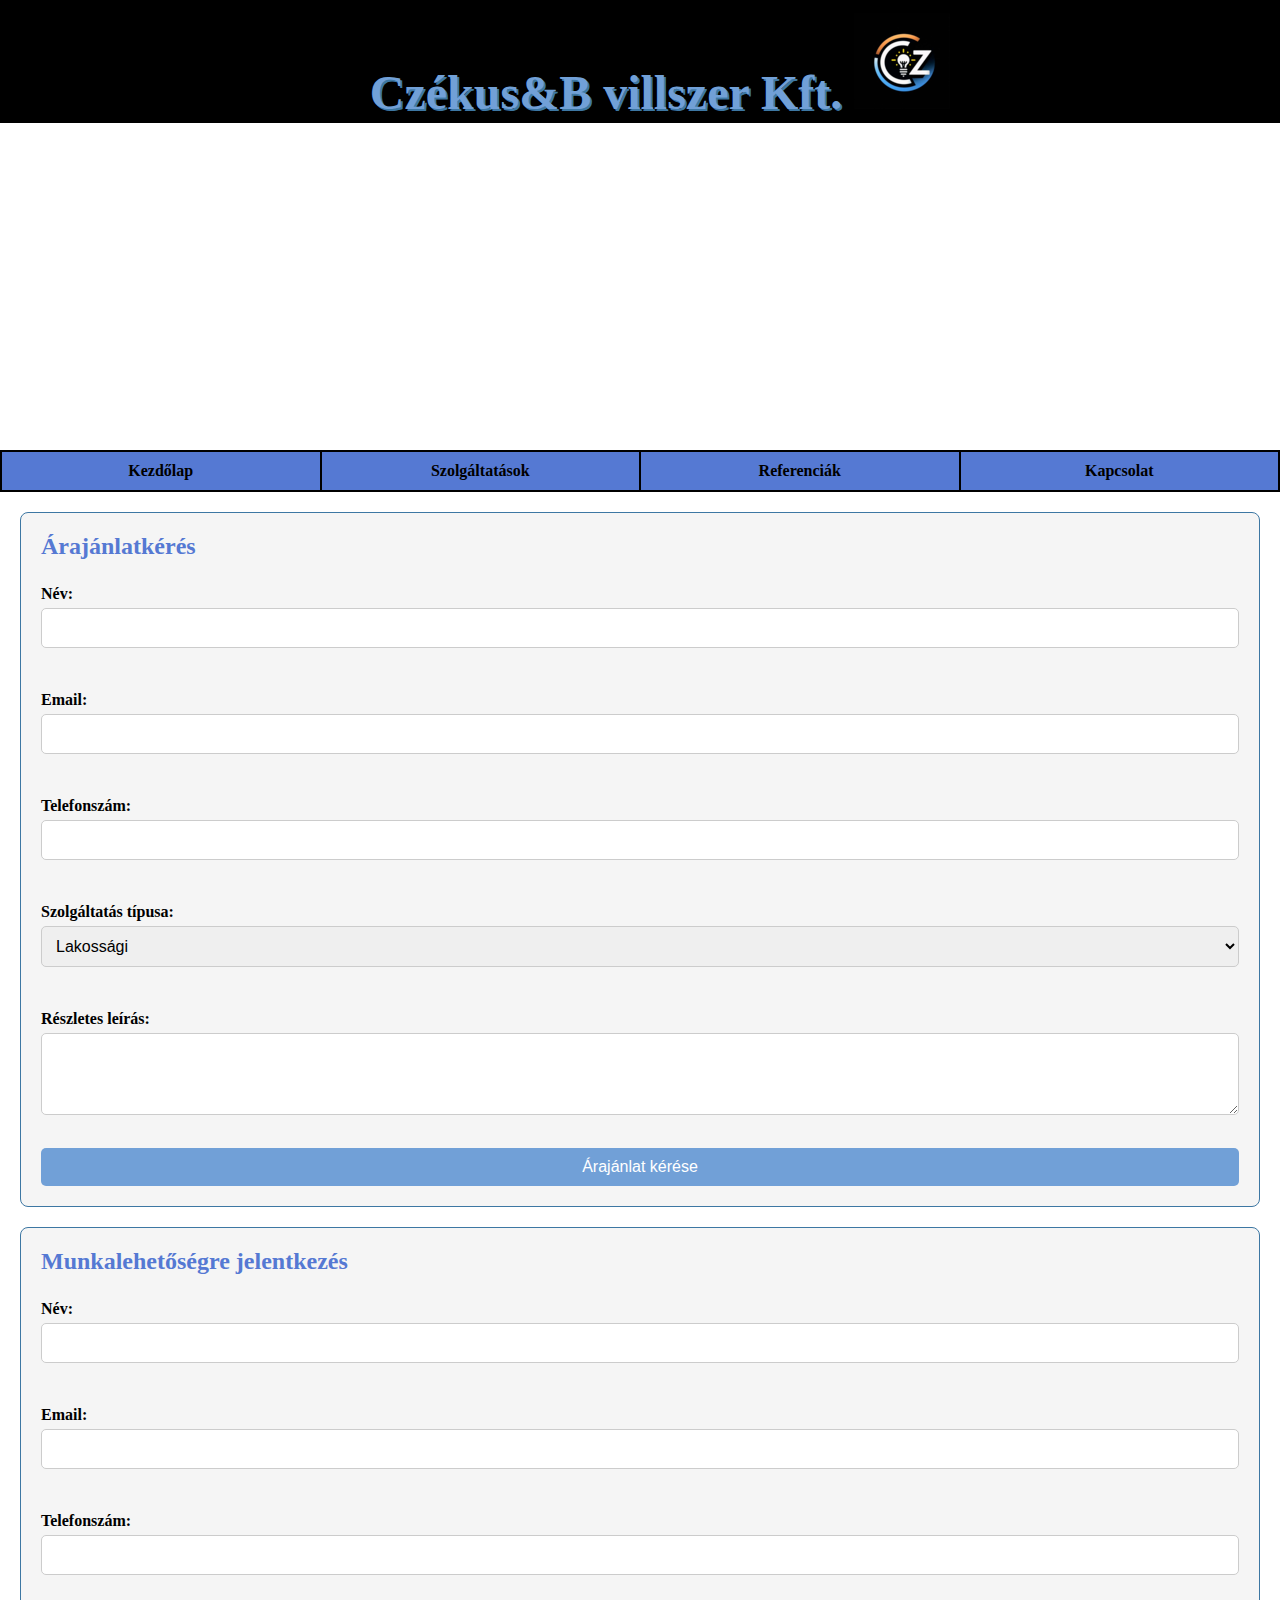
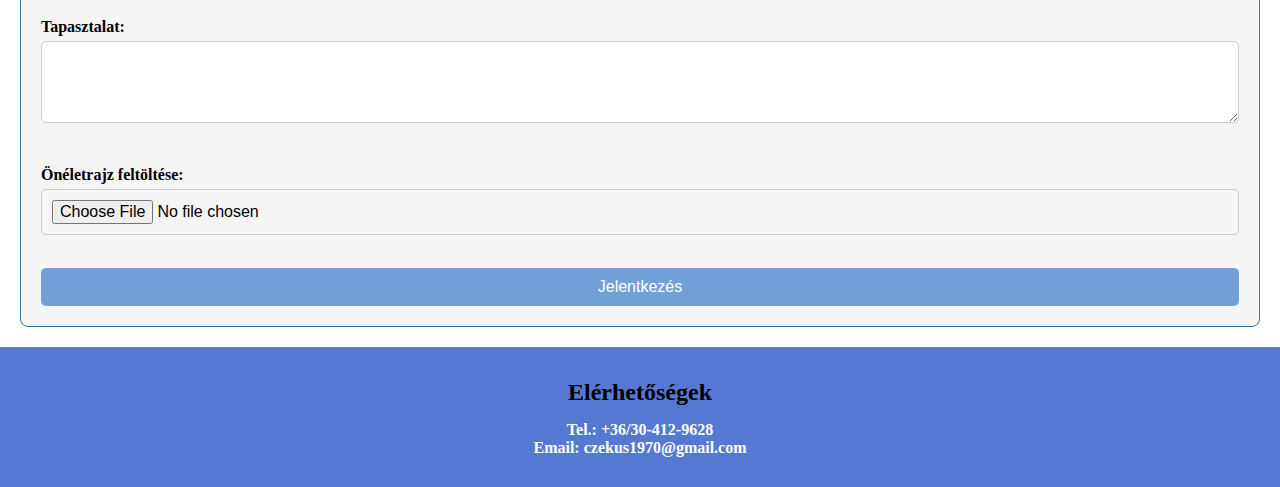
==== kapcsolat.html @ c3355d73 "a negyede kesz" ====
<!DOCTYPE html>
<html lang="hu">

<head>
    <meta charset="UTF-8">
    <meta name="viewport" content="width=device-width, initial-scale=1.0">
    <title>Kocsi Dorottya, Czékus Bence</title>
    <link rel="icon" type="image/x-icon" href="/kepek/favicon.ico">
    <link rel="stylesheet" href="stilus.css">
</head>

<body>
    <main>
        <header>
            <div class="cimKezdolap">
                <h1>Czékus&B villszer Kft. <img src="kepek/favicon-96x96.png" class="fav"></h1>
            </div>

        </header>
        <nav>
            <ul>
                <li class="oldalak">
                <a href="index.html" class="oldalak">Kezdőlap</a>
                </li>
                <li><a href="szolgaltatasok.html">Szolgáltatások</a></li>
                <li><a href="referenciak.html">Referenciák</a></li>
                <li><a href="kapcsolat.html">Kapcsolat</a></li>
            </ul>
        </nav>
        <article>
            <div class="articleDiv"></div>
            
            <section>
                <h2>Árajánlatkérés</h2>
                <form action="submit_quote_request.php" method="POST">
                    <label for="name">Név:</label>
                    <input type="text" id="name" name="name" required><br>
    
                    <label for="email">Email:</label>
                    <input type="email" id="email" name="email" required><br>
    
                    <label for="phone">Telefonszám:</label>
                    <input type="tel" id="phone" name="phone" required><br>
    
                    <label for="service">Szolgáltatás típusa:</label>
                    <select id="service" name="service">
                        <option value="lakossagi">Lakossági</option>
                        <option value="ipari">Ipari</option>
                        <option value="egyeb">Egyéb</option>
                    </select><br>
    
                    <label for="description">Részletes leírás:</label>
                    <textarea id="description" name="description" rows="4" required></textarea><br>
    
                    <button type="submit">Árajánlat kérése</button>
                </form>
            </section>
    
            <section>
                <h2>Munkalehetőségre jelentkezés</h2>
                <form action="submit_job_application.php" method="POST">
                    <label for="applicant-name">Név:</label>
                    <input type="text" id="applicant-name" name="applicant-name" required><br>
    
                    <label for="applicant-email">Email:</label>
                    <input type="email" id="applicant-email" name="applicant-email" required><br>
    
                    <label for="phone-number">Telefonszám:</label>
                    <input type="tel" id="phone-number" name="phone-number" required><br>
    
                    <label for="experience">Tapasztalat:</label>
                    <textarea id="experience" name="experience" rows="4" required></textarea><br>
    
                    <label for="cv">Önéletrajz feltöltése:</label>
                    <input type="file" id="cv" name="cv" accept=".pdf,.doc,.docx" required><br>
    
                    <button type="submit">Jelentkezés</button>
                </form>
            </section>
            <div class="kezdolapKep">
            </div>
            </div>
        </article>
        <footer>
            <div class="elerhetoseg">
                <h3>Elérhetőségek</h3>
                <h4>Tel.: +36/30-412-9628</h4>
                <h4>Email: czekus1970@gmail.com</h4>
            </div>
        </footer>
    </main>
</body>
</html>
---- stilus.css ----
*{
    margin: 0;
    padding: 0px;
    box-sizing: border-box;
}

body {
    background-size: cover;
}

header {
    height: 50vh;
    background-size: cover;
    margin: 0px;
    padding: 0%;
}


.cimKezdolap {
    text-align: center;
    color: #71a0d7;
    text-shadow: 2px 2px #3d77a3;
    background-color: black;
    padding: 3px;
    font-size: 150%;
    margin: 0px;
}

.cimKezdolap h1 {
    padding-left: 40px;
    padding-bottom: 0px;
    margin-bottom: 0px;
    padding-top: 10px;
}

nav ul {
    list-style-type: none;
    padding: 0;
    margin: 0;
    display: grid;
    grid-template-columns: 1fr 1fr 1fr 1fr;
    border-left: 2px solid black;
    border-bottom: 2px solid black;
    border-top: 2px solid black;
    gap: 0px;
}

nav ul li {
    padding: 10px;
    background-color: #5579d3;
    text-align: center;
    border-right: 2px solid black;
    transition: background-color 0.3s;
}

nav ul a {
    text-decoration: none;
    color: black;
    transition: color 0.3s;
    padding: 5px;
    font-weight: bold;
}

nav ul a:hover {
    color: orange;
}

section {
    margin: 20px;
    padding: 20px;
    border: 1px solid #3d77a3;
    border-radius: 8px;
    background-color: #f5f5f5;
}

section h2 {
    color: #5579d3;
    margin-bottom: 15px;
}

form {
    display: flex;
    flex-direction: column;
}

label {
    margin: 10px 0 5px 0;
    font-weight: bold;
}

input[type="text"],
input[type="email"],
input[type="tel"],
input[type="file"],
select,
textarea {
    padding: 10px;
    border-radius: 5px;
    border: 1px solid #ccc;
    margin-bottom: 15px;
    font-size: 1em;
}

button {
    padding: 10px 15px;
    background-color: #71a0d7;
    color: white;
    border: none;
    border-radius: 5px;
    cursor: pointer;
    font-size: 1em;
    transition: background-color 0.3s;
}

button:hover {
    background-color: #3d77a3;
}

footer {
    background-color: #5579d3;
    color: white;
    padding: 20px 0;
    text-align: center;
    border-top: 2px solid #5579d3;
}

footer .elerhetoseg {
    margin: 0 auto;
    padding: 10px;
    max-width: 400px;
}

footer h3 {
    margin-bottom: 15px;
    font-size: 1.5em;
    color: black;
}

footer .kontakt {
    margin: 10px 0;
    font-size: 1.2em;
    color: white;
}

footer .kontakt strong {
    color: orange; 
}

footer .kontakt a {
    color: white;
    text-decoration: none;
    transition: color 0.3s;
}

footer .kontakt a:hover {
    color: orange; 
}
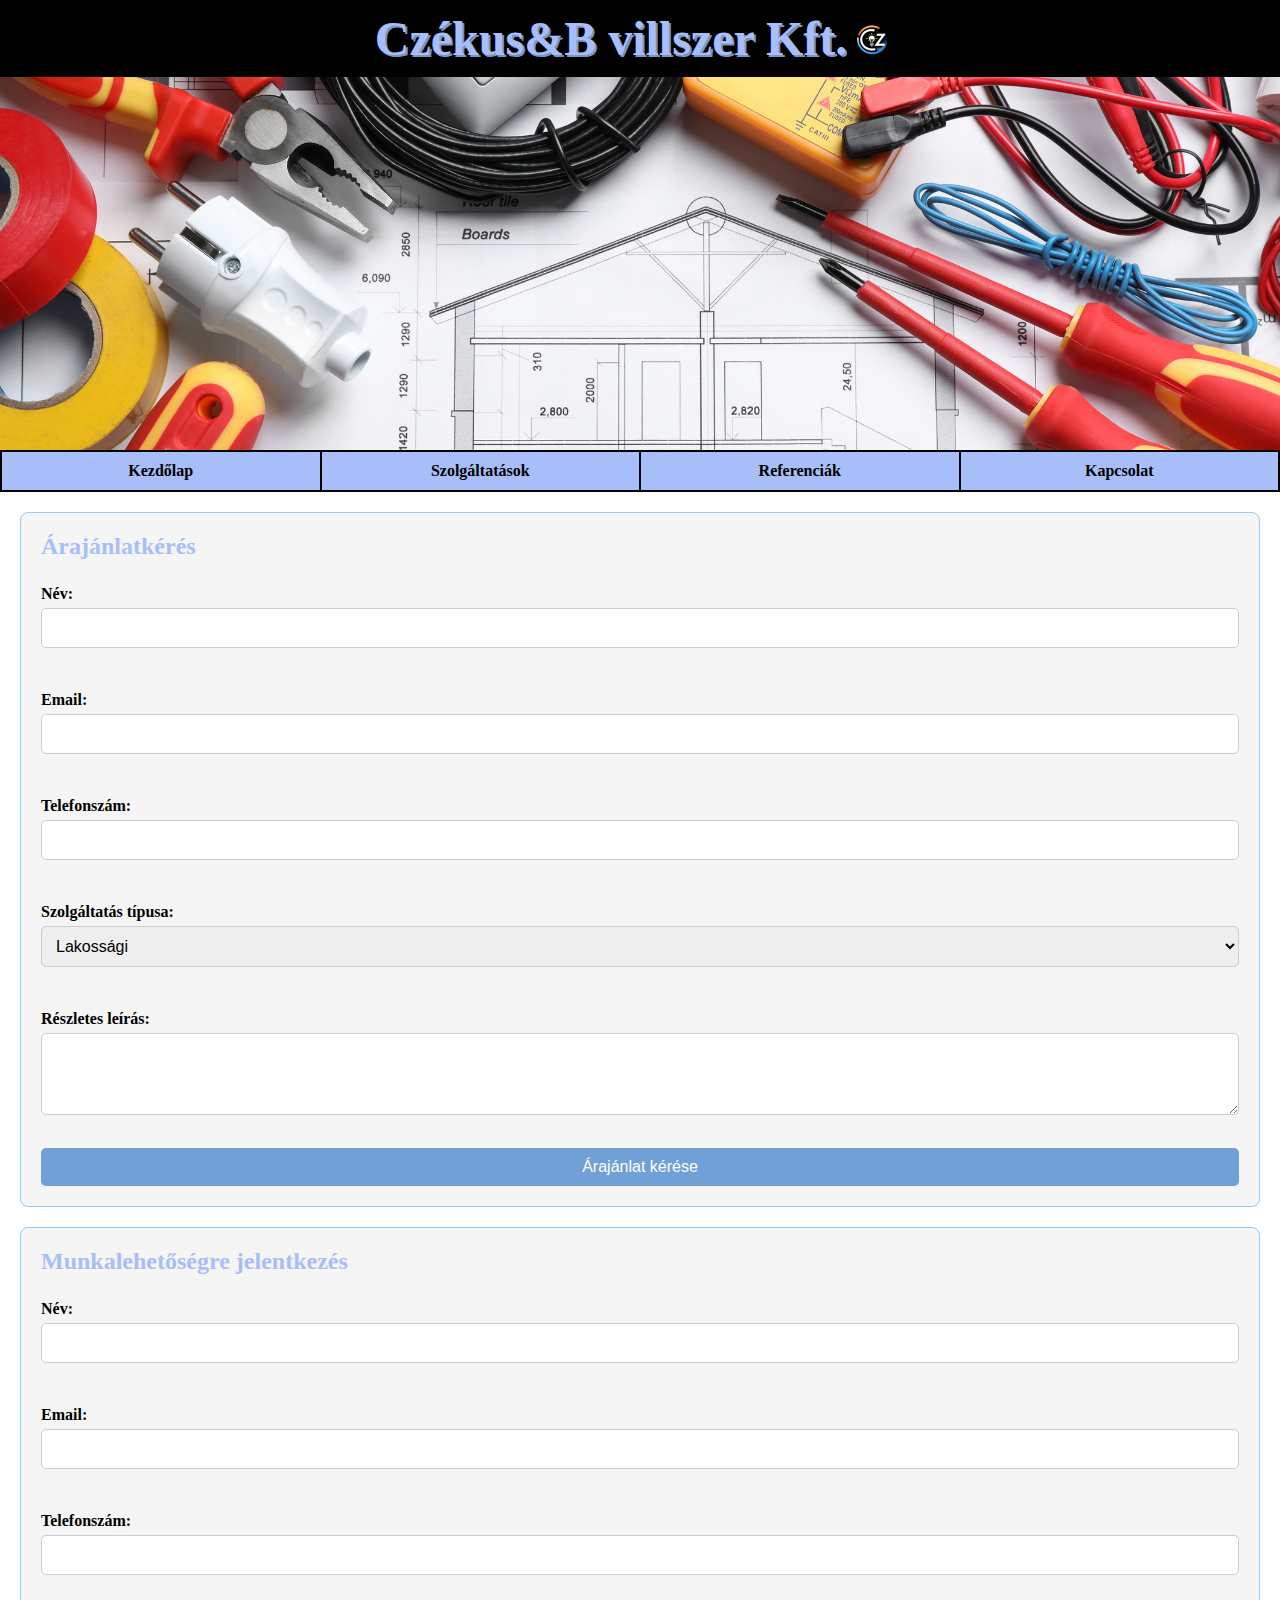
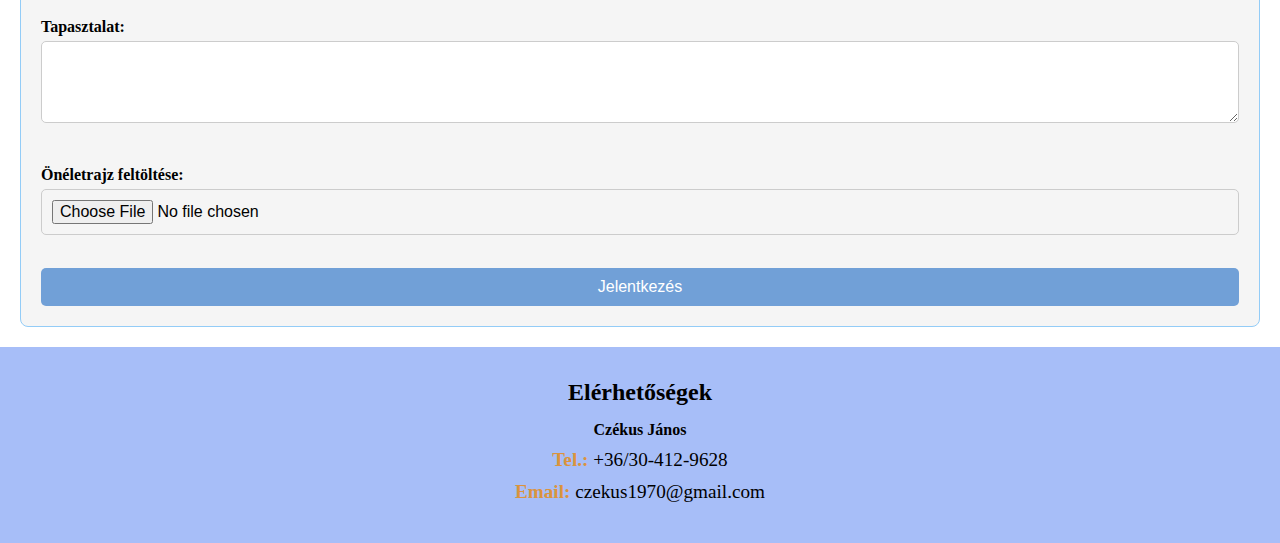
==== commit f239533f: "tobbi oldalon az alapszerkezet modositasa" ====
--- a/kapcsolat.html
+++ b/kapcsolat.html
@@ -13,7 +13,8 @@
     <main>
         <header>
             <div class="cimKezdolap">
-                <h1>Czékus&B villszer Kft. <img src="kepek/favicon-96x96.png" class="fav"></h1>
+                <h1>Czékus&B villszer Kft.</h1>
+                <img src="kepek/favicon-96x96.png" alt="Favicon" class="favicon">
             </div>
 
         </header>
@@ -84,8 +85,15 @@
         <footer>
             <div class="elerhetoseg">
                 <h3>Elérhetőségek</h3>
-                <h4>Tel.: +36/30-412-9628</h4>
-                <h4>Email: czekus1970@gmail.com</h4>
+                <p class="Nev">
+                    <strong>Czékus János</strong>
+                </p>
+                <p class="kontakt">
+                    <strong>Tel.:</strong> +36/30-412-9628
+                </p>
+                <p class="kontakt">
+                    <strong>Email:</strong> <a href="email:czekus1970@gmail.com">czekus1970@gmail.com</a>
+                </p>
             </div>
         </footer>
     </main>
--- a/stilus.css
+++ b/stilus.css
@@ -9,6 +9,7 @@
 }
 
 header {
+    background-image: url("kepek/kezdohatter.jpg");
     height: 50vh;
     background-size: cover;
     margin: 0px;
@@ -18,21 +19,27 @@
 
 .cimKezdolap {
     text-align: center;
-    color: #71a0d7;
-    text-shadow: 2px 2px #3d77a3;
+    color: #a7bef8;
+    text-shadow: 2px 2px #7a95c2;
     background-color: black;
-    padding: 3px;
+    padding: 1px 5px;
     font-size: 150%;
-    margin: 0px;
+    margin: 0;
+    display: flex;           
+    justify-content: center; 
+    align-items: center;     
 }
 
 .cimKezdolap h1 {
-    padding-left: 40px;
-    padding-bottom: 0px;
-    margin-bottom: 0px;
-    padding-top: 10px;
+    padding: 10px 0;
+    margin: 0;
 }
 
+.favicon {
+    margin-right: 10px; 
+    height: 48px;     
+    width: 48px; /
+}
 nav ul {
     list-style-type: none;
     padding: 0;
@@ -47,7 +54,7 @@
 
 nav ul li {
     padding: 10px;
-    background-color: #5579d3;
+    background-color: #a7bef8;
     text-align: center;
     border-right: 2px solid black;
     transition: background-color 0.3s;
@@ -62,19 +69,43 @@
 }
 
 nav ul a:hover {
-    color: orange;
+    color: rgb(219, 147, 61);
 }
+
+.articleDiv{
+    padding-right: 25px;
+    margin-left: 10px;
+    max-width: 800px;
+}
+
+.figyelemfelhivas h3{
+    font-size: x-large;
+    font-style: normal;
+    padding-bottom: 10px;
+}
+
+.figyelemfelhivas {
+    border-bottom: 1px solid black;
+    padding-left: 10px;
+    padding-bottom: 20px;
+    padding-top: 30px;
+}
+ .figyelemfelhivas p{
+    font-style: normal;
+ }
+
+
 
 section {
     margin: 20px;
     padding: 20px;
-    border: 1px solid #3d77a3;
+    border: 1px solid #93ccf7;
     border-radius: 8px;
     background-color: #f5f5f5;
 }
 
 section h2 {
-    color: #5579d3;
+    color: #a7bef8;
     margin-bottom: 15px;
 }
 
@@ -117,11 +148,11 @@
 }
 
 footer {
-    background-color: #5579d3;
-    color: white;
+    background-color: #a7bef8;
+    color: black;
     padding: 20px 0;
     text-align: center;
-    border-top: 2px solid #5579d3;
+    border-top: 2px solid #a7bef8;
 }
 
 footer .elerhetoseg {
@@ -139,19 +170,20 @@
 footer .kontakt {
     margin: 10px 0;
     font-size: 1.2em;
-    color: white;
+    color: black;
 }
 
 footer .kontakt strong {
-    color: orange; 
+    color: rgb(219, 147, 61); 
 }
 
 footer .kontakt a {
-    color: white;
+    color: black;
     text-decoration: none;
     transition: color 0.3s;
 }
 
 footer .kontakt a:hover {
-    color: orange; 
-}+    color: rgb(219, 147, 61); 
+}
+
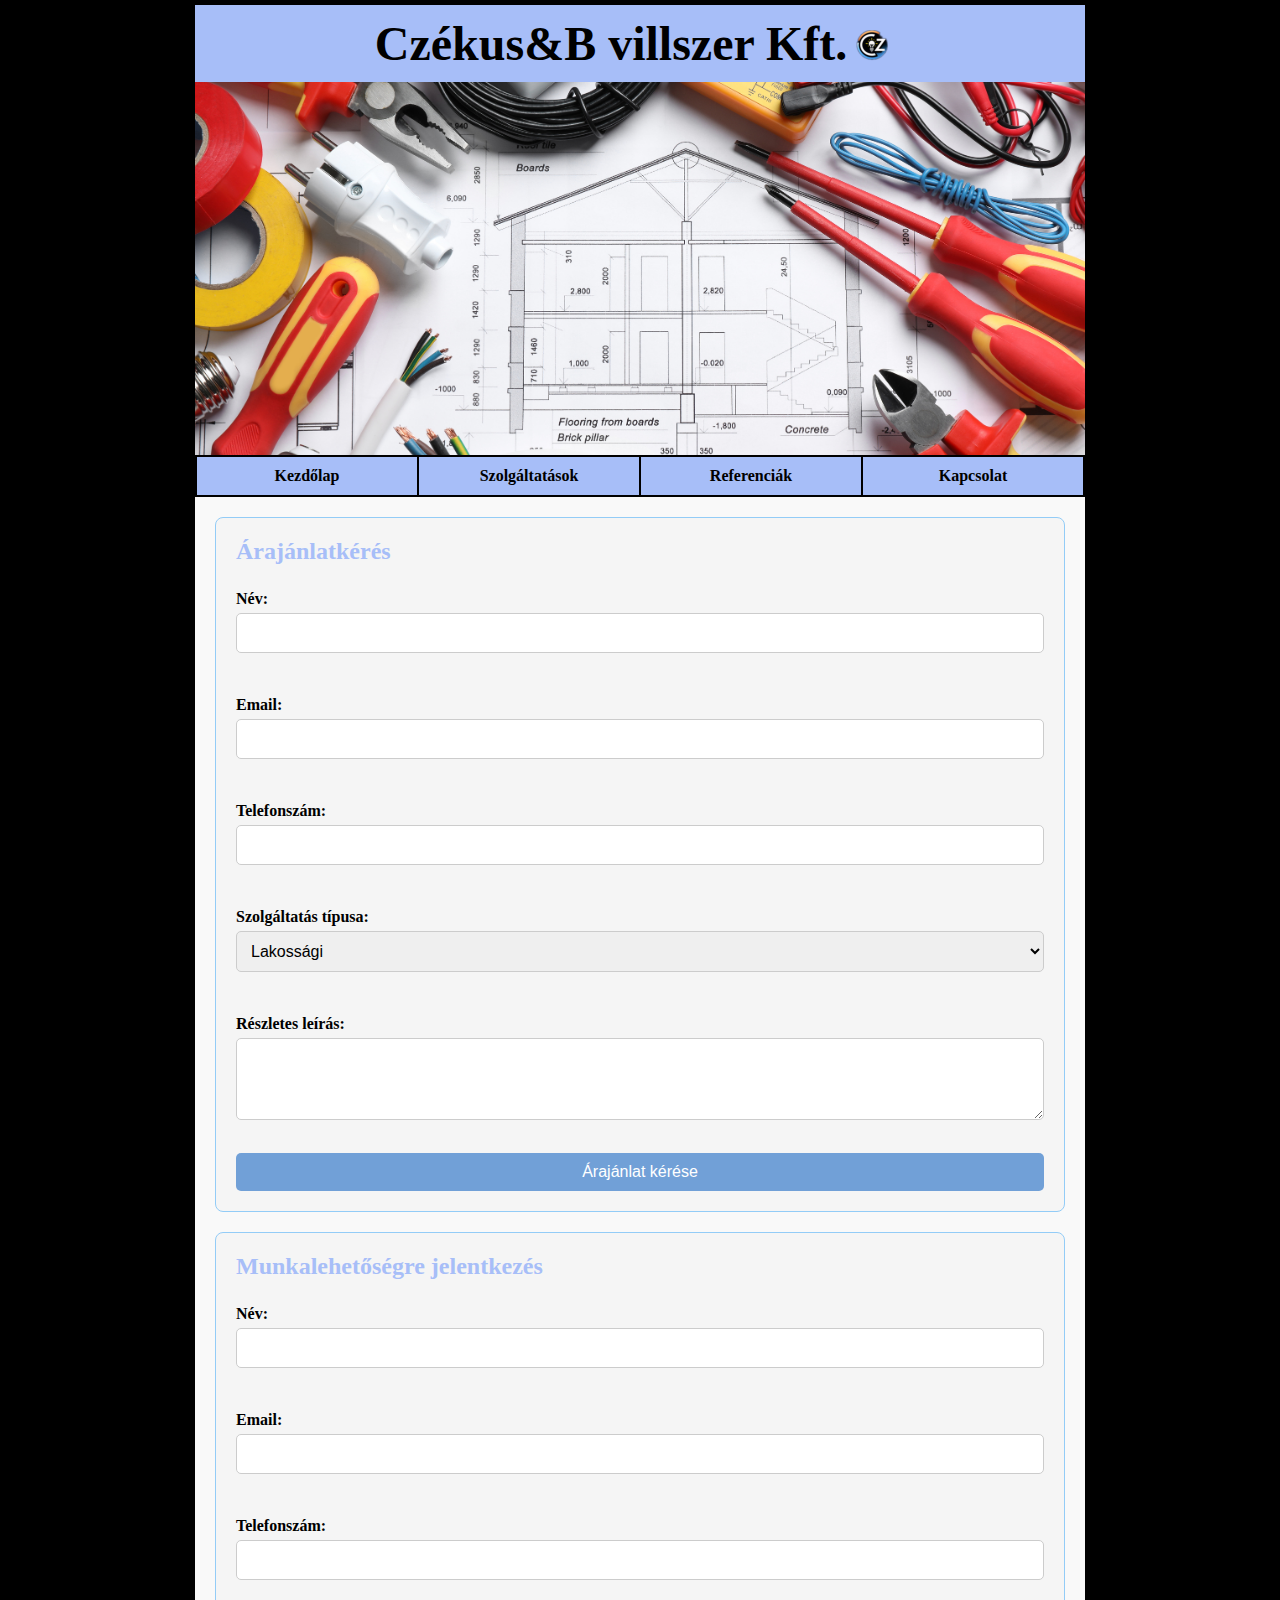
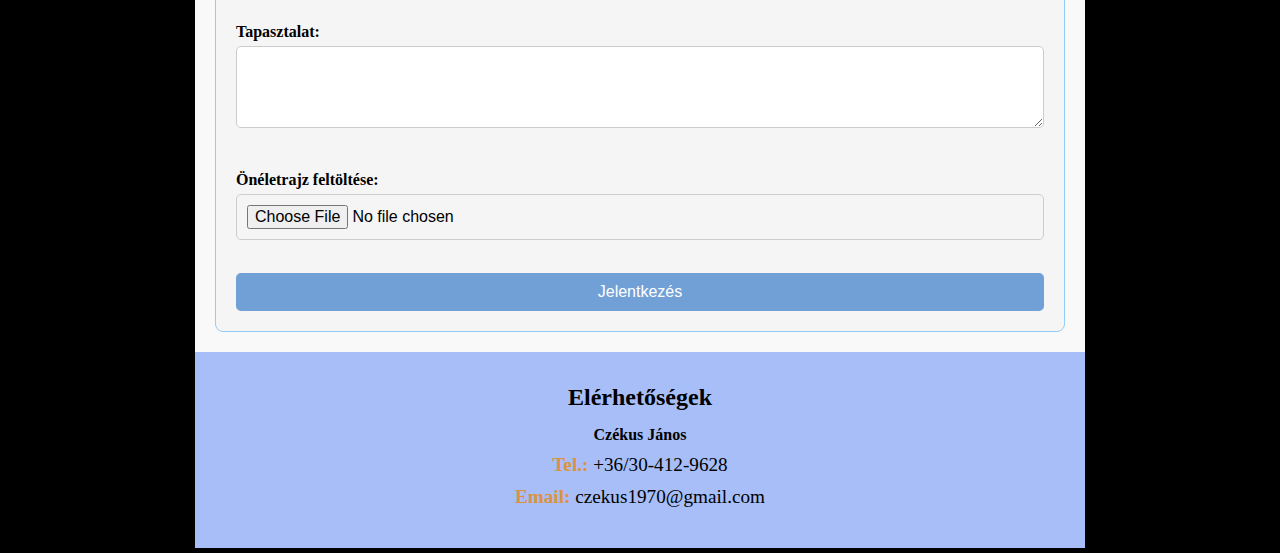
==== commit 1d5a3025: "logo javitasa" ====
--- a/kapcsolat.html
+++ b/kapcsolat.html
@@ -14,7 +14,7 @@
         <header>
             <div class="cimKezdolap">
                 <h1>Czékus&B villszer Kft.</h1>
-                <img src="kepek/favicon-96x96.png" alt="Favicon" class="favicon">
+                <img src="kepek/favicon3.png" alt="Favicon" class="favicon">
             </div>
 
         </header>
--- a/stilus.css
+++ b/stilus.css
@@ -1,4 +1,5 @@
-*{
+/*KEZDŐLAP (index.html)*/
+* {
     margin: 0;
     padding: 0px;
     box-sizing: border-box;
@@ -6,6 +7,11 @@
 
 body {
     background-size: cover;
+    width: 90%;
+    max-width: 900px;
+    margin: auto;
+    padding: 5px;
+    background-color: black;
 }
 
 header {
@@ -15,19 +21,49 @@
     margin: 0px;
     padding: 0%;
 }
+/*grid-areak: */
+main {
+    display: grid;
+    grid-template-columns: 4fr 2fr;
+    grid-template-areas:
+        "h h h"
+        "n n n"
+        "a a j"
+        "f f f";
+}
+
+header {
+    grid-area: h;
+}
+
+article {
+    grid-area: a;
+}
+
+nav {
+    grid-area: n;
+}
+
+footer {
+    grid-area: f;
+}
+
+aside {
+    grid-area: j;
+}
+
 
 
 .cimKezdolap {
     text-align: center;
-    color: #a7bef8;
-    text-shadow: 2px 2px #7a95c2;
-    background-color: black;
+    background-color: #a7bef8;
+    color: black;
     padding: 1px 5px;
     font-size: 150%;
     margin: 0;
-    display: flex;           
-    justify-content: center; 
-    align-items: center;     
+    display: flex;
+    justify-content: center;
+    align-items: center;
 }
 
 .cimKezdolap h1 {
@@ -36,10 +72,11 @@
 }
 
 .favicon {
-    margin-right: 10px; 
-    height: 48px;     
-    width: 48px; /
-}
+    margin-right: 10px;
+    height: 48px;
+    width: 48px;/
+}
+
 nav ul {
     list-style-type: none;
     padding: 0;
@@ -72,27 +109,33 @@
     color: rgb(219, 147, 61);
 }
 
-.articleDiv{
+.articleDiv {
     padding-right: 25px;
     margin-left: 10px;
     max-width: 800px;
-}
-
-.figyelemfelhivas h3{
-    font-size: x-large;
+    
+}
+main{
+    background-color: #f9f9f9;
+}
+
+.figyelemfelhivas h3 {
+    font-size: xx-large;
     font-style: normal;
     padding-bottom: 10px;
 }
 
 .figyelemfelhivas {
-    border-bottom: 1px solid black;
-    padding-left: 10px;
-    padding-bottom: 20px;
-    padding-top: 30px;
-}
- .figyelemfelhivas p{
+    border: 2px solid black;
+    padding: 10px;
+    margin: 20px;
+    border-radius: 5px;
+    background-color: #f9f9f9;
+}
+
+.figyelemfelhivas p {
     font-style: normal;
- }
+}
 
 
 
@@ -174,7 +217,7 @@
 }
 
 footer .kontakt strong {
-    color: rgb(219, 147, 61); 
+    color: rgb(219, 147, 61);
 }
 
 footer .kontakt a {
@@ -184,6 +227,84 @@
 }
 
 footer .kontakt a:hover {
-    color: rgb(219, 147, 61); 
-}
-
+    color: rgb(219, 147, 61);
+}
+
+/*SZOLGÁLTATÁSOK (szolgaltatasok.html)*/
+
+.szolgaltatasCim h3 {
+    font-size: xx-large;
+    font-style: normal;
+    padding-bottom: 10px;
+}
+
+.szolgaltatasSzoveg p {
+    font-style: normal;
+}
+
+.szolgaltatasSzoveg {
+    border: 2px solid black;
+    padding: 10px;
+    margin: 20px;
+    border-radius: 5px;
+    background-color: #f9f9f9;
+}
+
+
+.szolgaltatasSzoveg {
+    border: 2px solid black;
+    padding: 10px;
+    margin: 20px 0;
+    border-radius: 5px;
+    background-color: #f9f9f9;
+}
+
+.articleSzolgaltatasDiv {
+    background-color: #ffffff;
+    border: 1px solid #ddd;
+    border-radius: 5px;
+    padding: 15px;
+    box-shadow: 0 2px 5px rgba(0, 0, 0, 0.1);
+    margin-bottom: 20px;
+    display: flex;
+    flex-direction: column;
+}
+
+.szolgaltatasokFelsorolas {
+    display: grid;
+    grid-template-columns: repeat(2, 1fr);
+    gap: 20px;
+    padding: 10px;
+    justify-items: center;
+}
+
+.felujitas,
+.kialakitas,
+.telepites,
+.javitas,
+.automatizalas {
+    transition: transform 0.3s ease;
+}
+
+.felujitas:hover,
+.kialakitas:hover,
+.telepites:hover,
+.javitas:hover,
+.automatizalas:hover {
+    transform: scale(1.1);
+    z-index: 1;
+}
+
+/* Páratlan számúság miatt */
+.szolgaltatasokFelsorolas>div:last-child {
+    grid-column: span 2;
+}
+
+.szolgaltatasokFelsorolas>div {
+    background-color: #f9f9f9;
+    border: 2px solid black;
+    border-radius: 5px;
+    padding: 15px;
+    box-shadow: 0 2px 5px rgba(0, 0, 0, 0.1);
+}
+
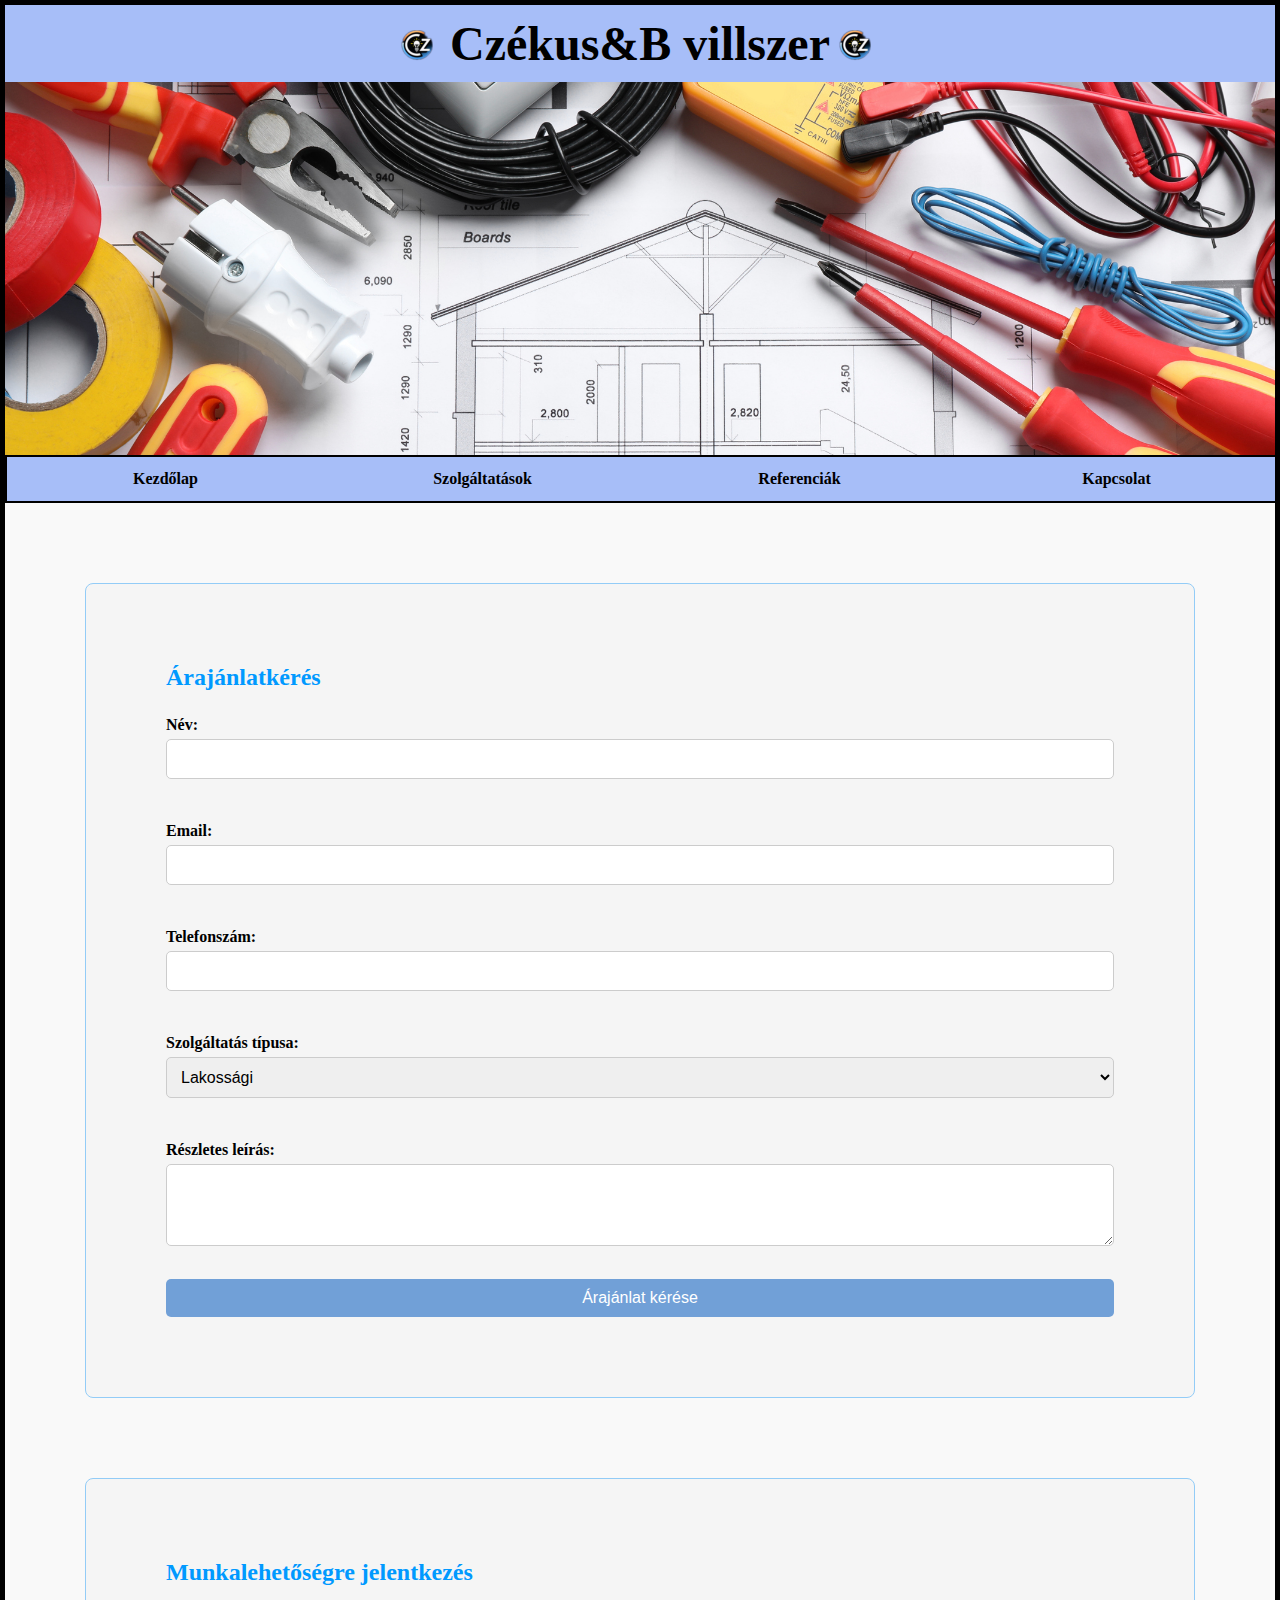
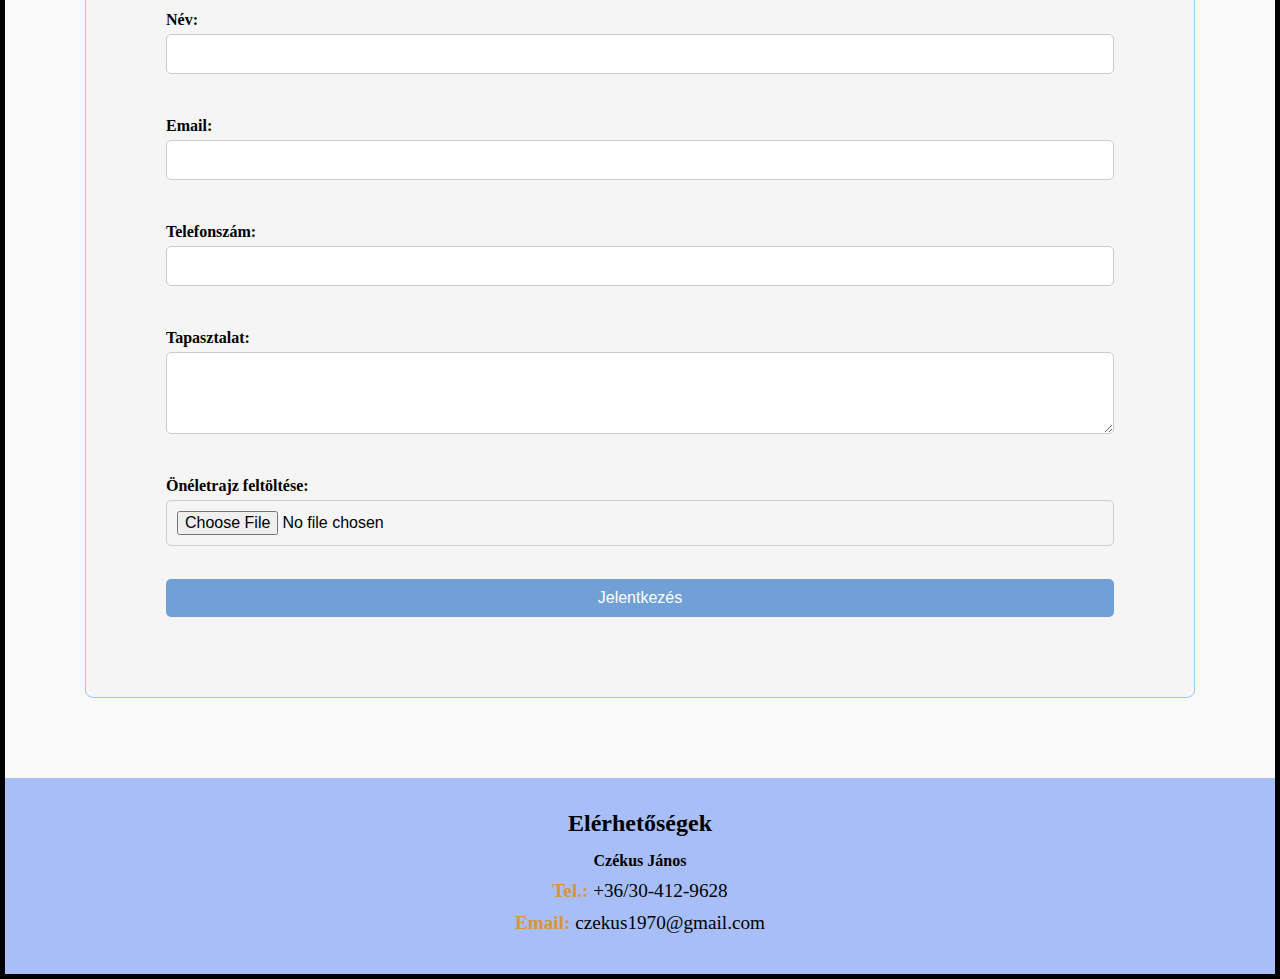
==== commit f10909a9: "Par modositas" ====
--- a/kapcsolat.html
+++ b/kapcsolat.html
@@ -4,7 +4,7 @@
 <head>
     <meta charset="UTF-8">
     <meta name="viewport" content="width=device-width, initial-scale=1.0">
-    <title>Kocsi Dorottya, Czékus Bence</title>
+    <title>Czékus&B villszer</title>
     <link rel="icon" type="image/x-icon" href="/kepek/favicon.ico">
     <link rel="stylesheet" href="stilus.css">
 </head>
@@ -13,16 +13,15 @@
     <main>
         <header>
             <div class="cimKezdolap">
-                <h1>Czékus&B villszer Kft.</h1>
+                <img src="kepek/favicon3.png" alt="Favicon" class="favicon">
+                <h1>Czékus&B villszer</h1>
                 <img src="kepek/favicon3.png" alt="Favicon" class="favicon">
             </div>
 
         </header>
         <nav>
-            <ul>
-                <li class="oldalak">
-                <a href="index.html" class="oldalak">Kezdőlap</a>
-                </li>
+            <ul class="oldalak">
+                <li><a href="index.html">Kezdőlap</a> </li>
                 <li><a href="szolgaltatasok.html">Szolgáltatások</a></li>
                 <li><a href="referenciak.html">Referenciák</a></li>
                 <li><a href="kapcsolat.html">Kapcsolat</a></li>
@@ -30,7 +29,7 @@
         </nav>
         <article>
             <div class="articleDiv"></div>
-            
+
             <section>
                 <h2>Árajánlatkérés</h2>
                 <form action="submit_quote_request.php" method="POST">
@@ -52,7 +51,7 @@
     
                     <label for="description">Részletes leírás:</label>
                     <textarea id="description" name="description" rows="4" required></textarea><br>
-    
+                    <div class="g-recaptcha" data-sitekey="YOUR_SITE_KEY"></div>
                     <button type="submit">Árajánlat kérése</button>
                 </form>
             </section>
--- a/stilus.css
+++ b/stilus.css
@@ -7,8 +7,8 @@
 
 body {
     background-size: cover;
-    width: 90%;
-    max-width: 900px;
+    width: 100%;
+    /*max-width: 900px;*/
     margin: auto;
     padding: 5px;
     background-color: black;
@@ -53,10 +53,9 @@
 }
 
 
-
 .cimKezdolap {
     text-align: center;
-    background-color: #a7bef8;
+    background-color:  #a7bef8;
     color: black;
     padding: 1px 5px;
     font-size: 150%;
@@ -90,11 +89,12 @@
 }
 
 nav ul li {
-    padding: 10px;
+    padding: 13px;
     background-color: #a7bef8;
     text-align: center;
-    border-right: 2px solid black;
+    /*border-right: 2px solid black;*/
     transition: background-color 0.3s;
+    font-size: 16px;
 }
 
 nav ul a {
@@ -107,6 +107,7 @@
 
 nav ul a:hover {
     color: rgb(219, 147, 61);
+    font-size: 17px;
 }
 
 .articleDiv {
@@ -137,18 +138,18 @@
     font-style: normal;
 }
 
-
+/*kapcsolat (kapcsolat.html)*/
 
 section {
-    margin: 20px;
-    padding: 20px;
+    margin: 80px;
+    padding: 80px;
     border: 1px solid #93ccf7;
     border-radius: 8px;
     background-color: #f5f5f5;
 }
 
 section h2 {
-    color: #a7bef8;
+    color: #0099ff;
     margin-bottom: 15px;
 }
 
@@ -190,6 +191,8 @@
     background-color: #3d77a3;
 }
 
+/*Footer beállítások*/
+
 footer {
     background-color: #a7bef8;
     color: black;
@@ -248,6 +251,7 @@
     margin: 20px;
     border-radius: 5px;
     background-color: #f9f9f9;
+    font-size: large;
 }
 
 
@@ -284,6 +288,7 @@
 .javitas,
 .automatizalas {
     transition: transform 0.3s ease;
+    font-size: medium
 }
 
 .felujitas:hover,
@@ -307,4 +312,38 @@
     padding: 15px;
     box-shadow: 0 2px 5px rgba(0, 0, 0, 0.1);
 }
-
+.csik {
+    height: 1.5px; 
+    background-color:  #71a0d7;
+    width: 10%;
+    margin: 8px auto;
+}
+.referenciak {
+    text-align: center;
+    margin: 10px;
+
+}
+
+/* REFERENCIÁK (referenciak.html) */
+
+.ReferenciakCim h3 {
+    font-size: xx-large;
+    font-style: normal;
+    padding-bottom: 10px;
+    margin: 10px auto;
+    text-align: center;
+}
+
+.ReferenciaSzoveg {
+    
+    padding: 1px;
+    margin: 10px;
+    border-radius: 5px;
+    background-color: #f9f9f9;
+    font-size: large;
+}
+
+.ReferenciaSzoveg p {
+    font-style: normal;
+    text-align: center;
+}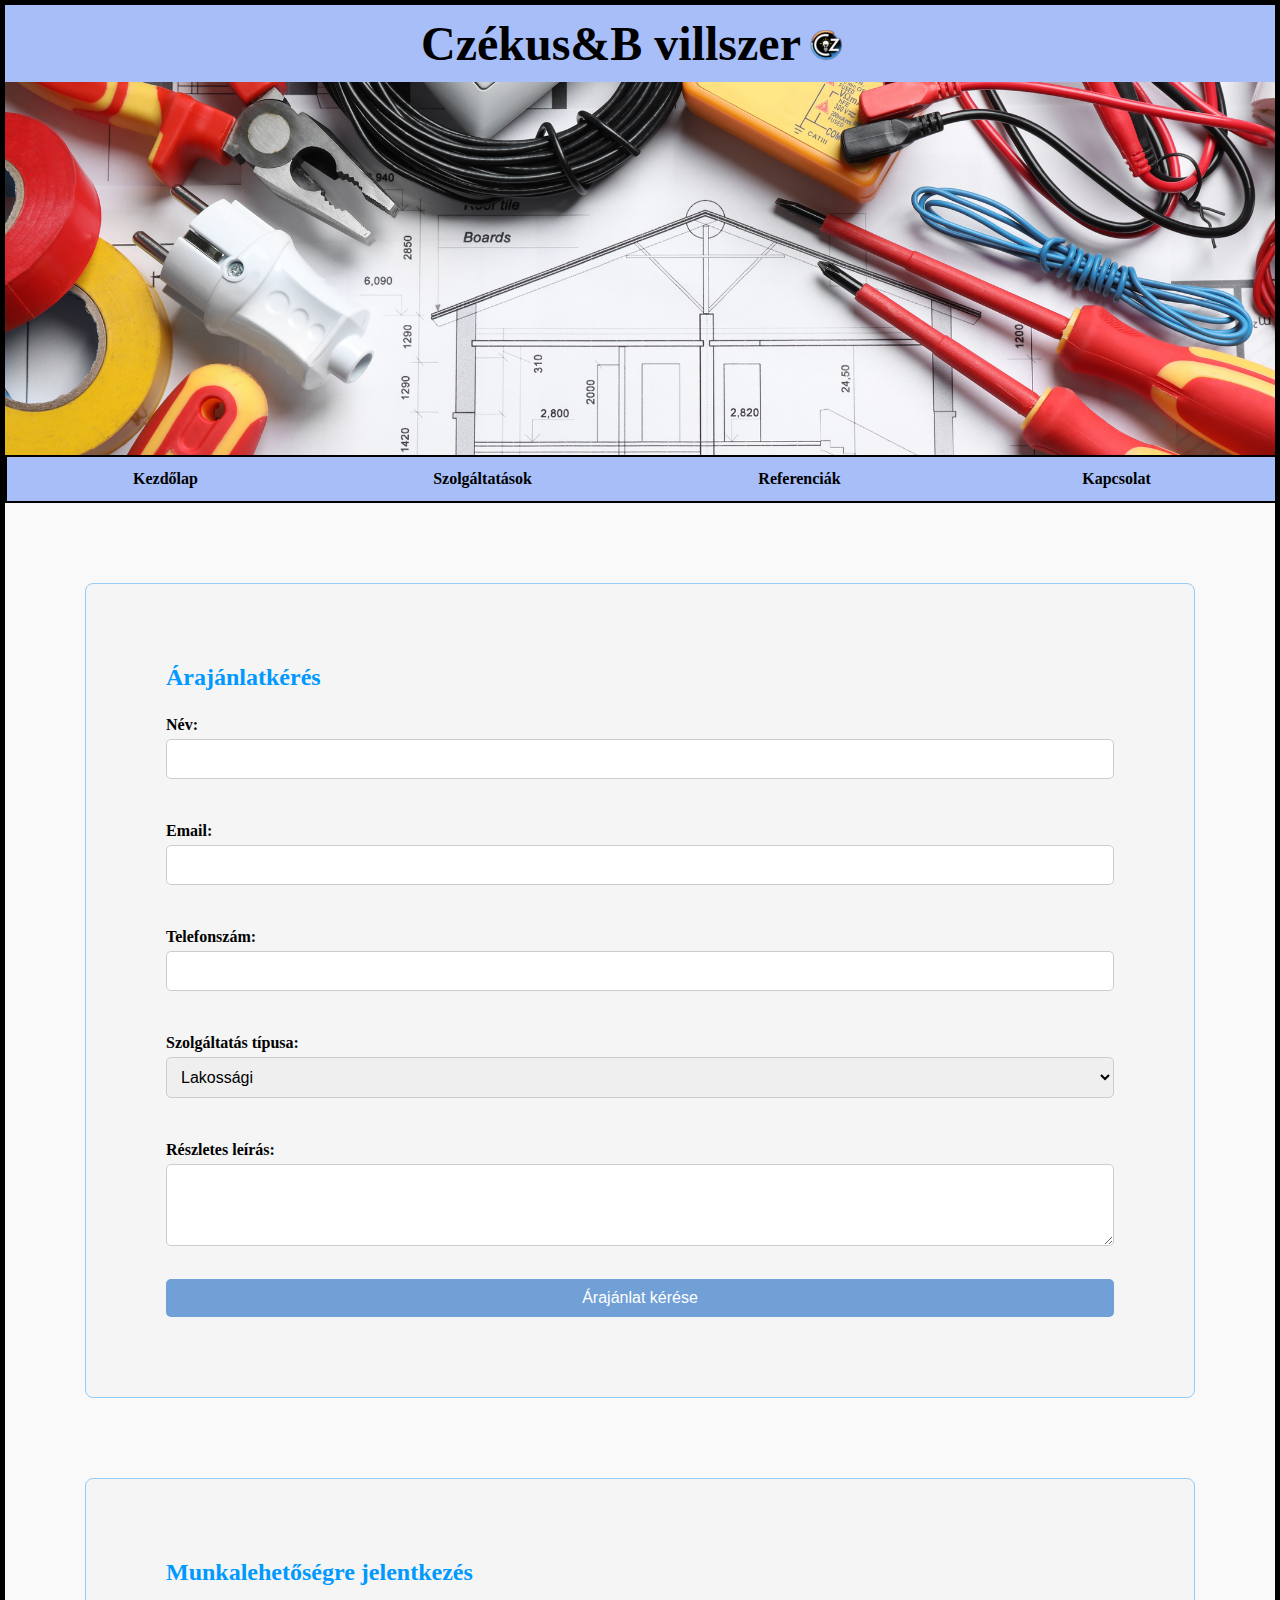
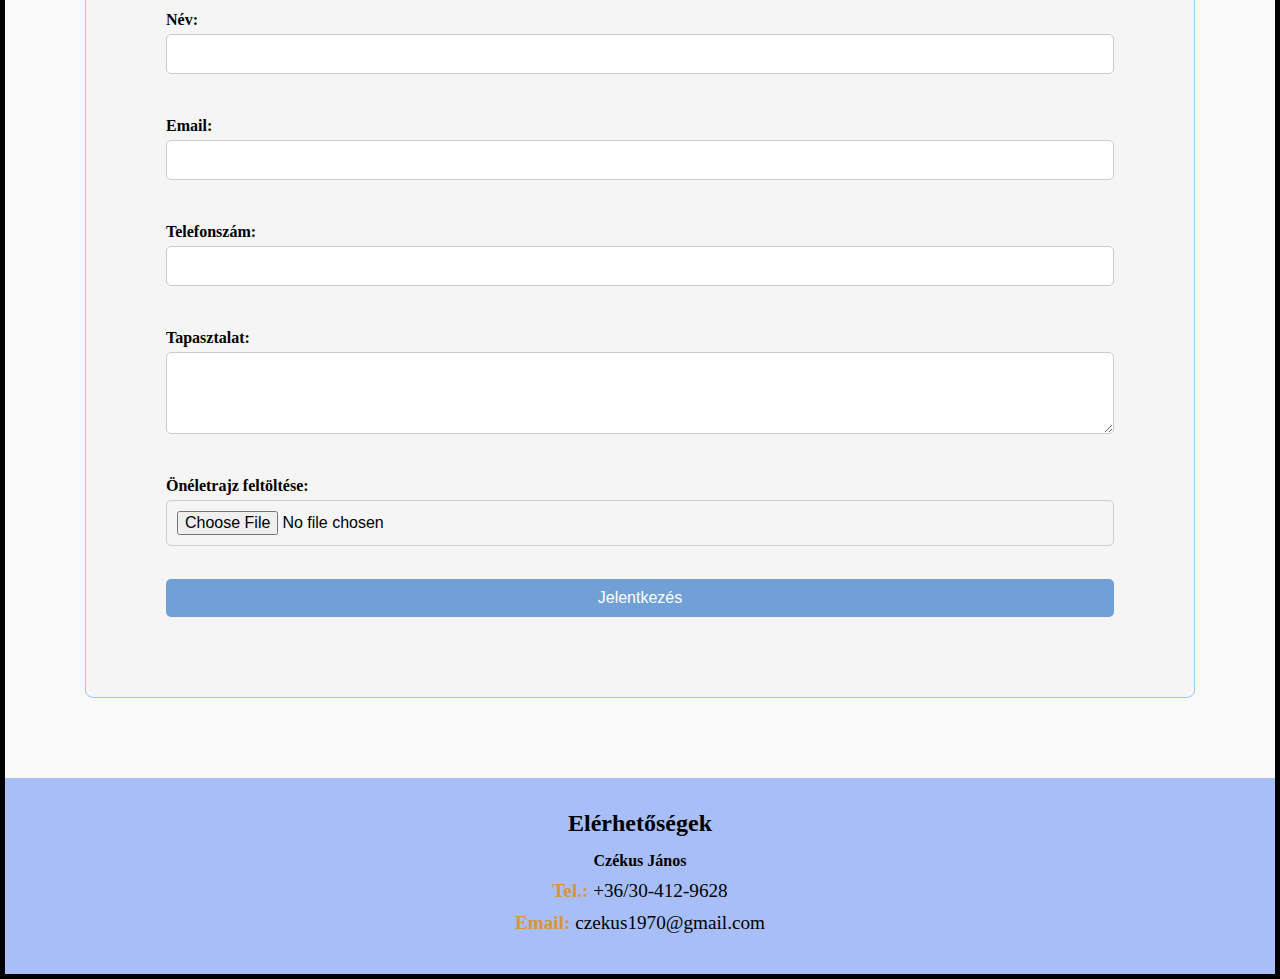
==== commit 3be889eb: "egy favicon" ====
--- a/kapcsolat.html
+++ b/kapcsolat.html
@@ -13,7 +13,6 @@
     <main>
         <header>
             <div class="cimKezdolap">
-                <img src="kepek/favicon3.png" alt="Favicon" class="favicon">
                 <h1>Czékus&B villszer</h1>
                 <img src="kepek/favicon3.png" alt="Favicon" class="favicon">
             </div>
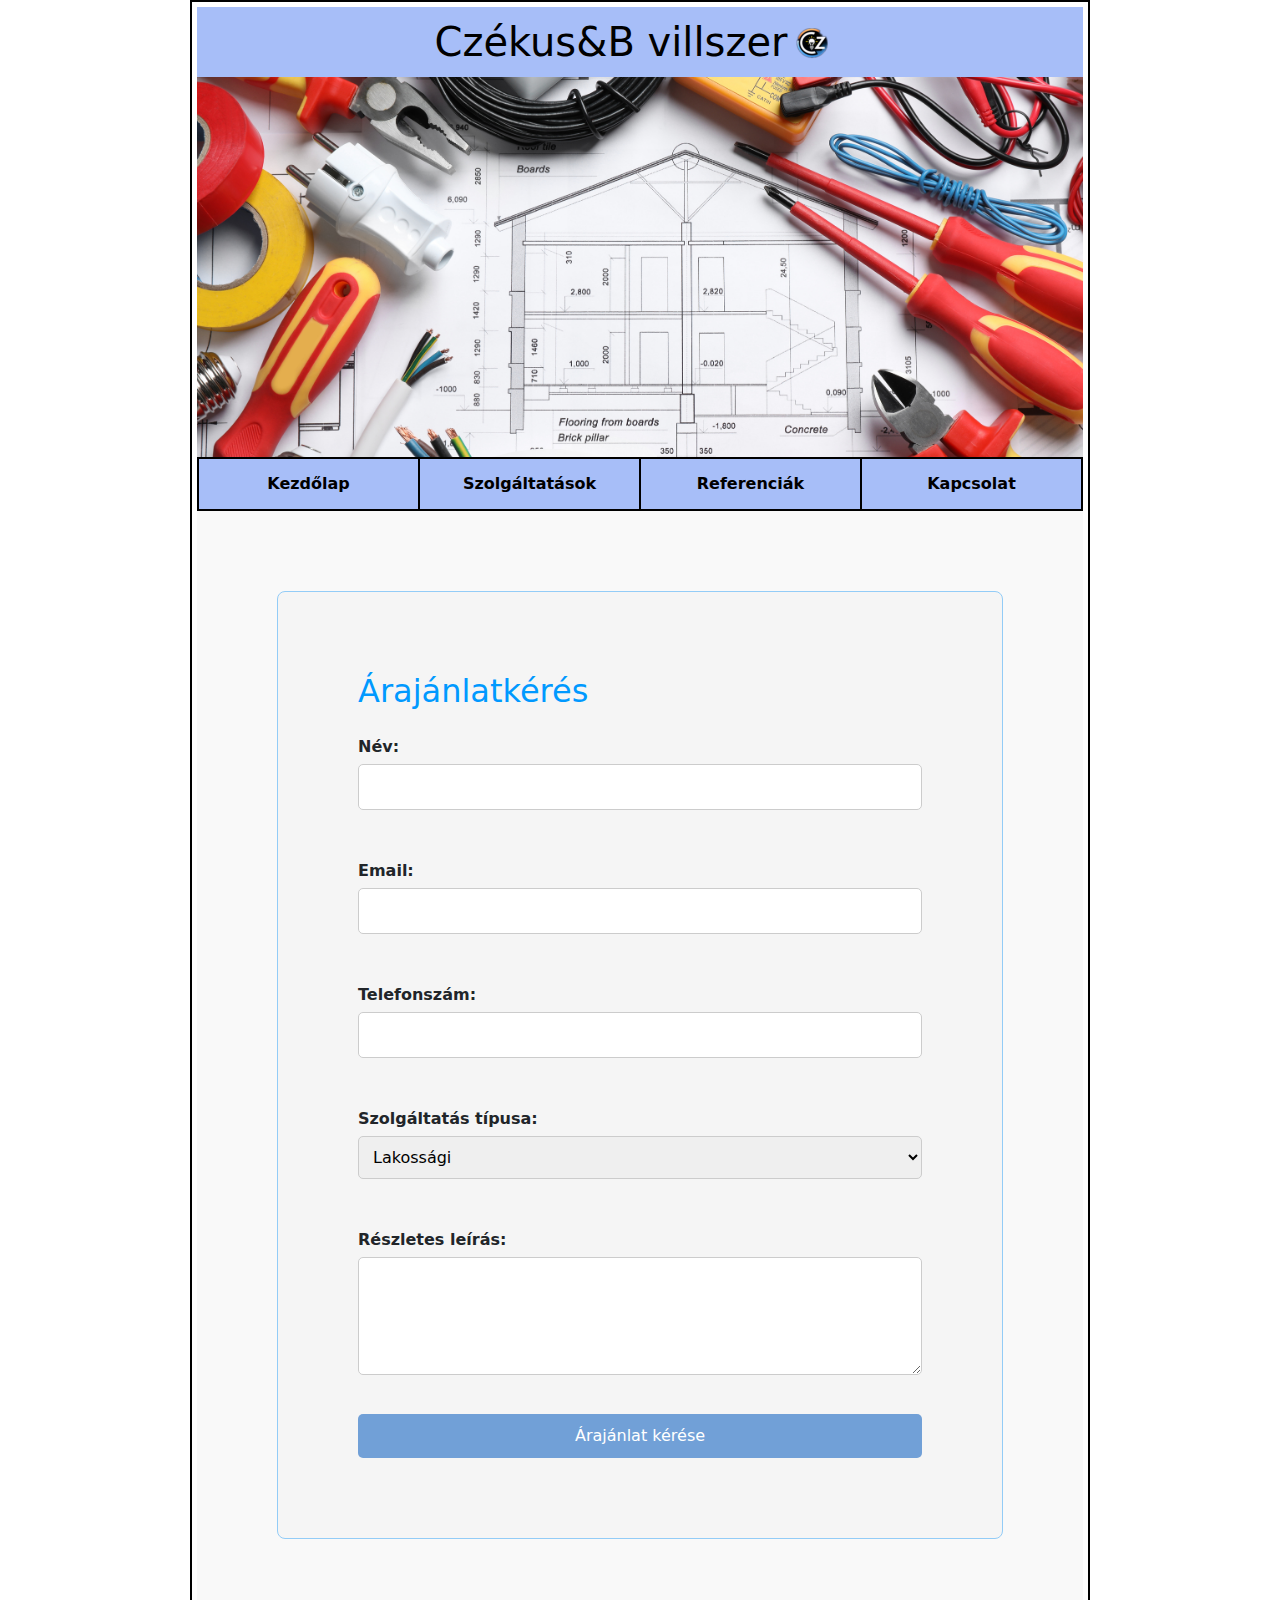
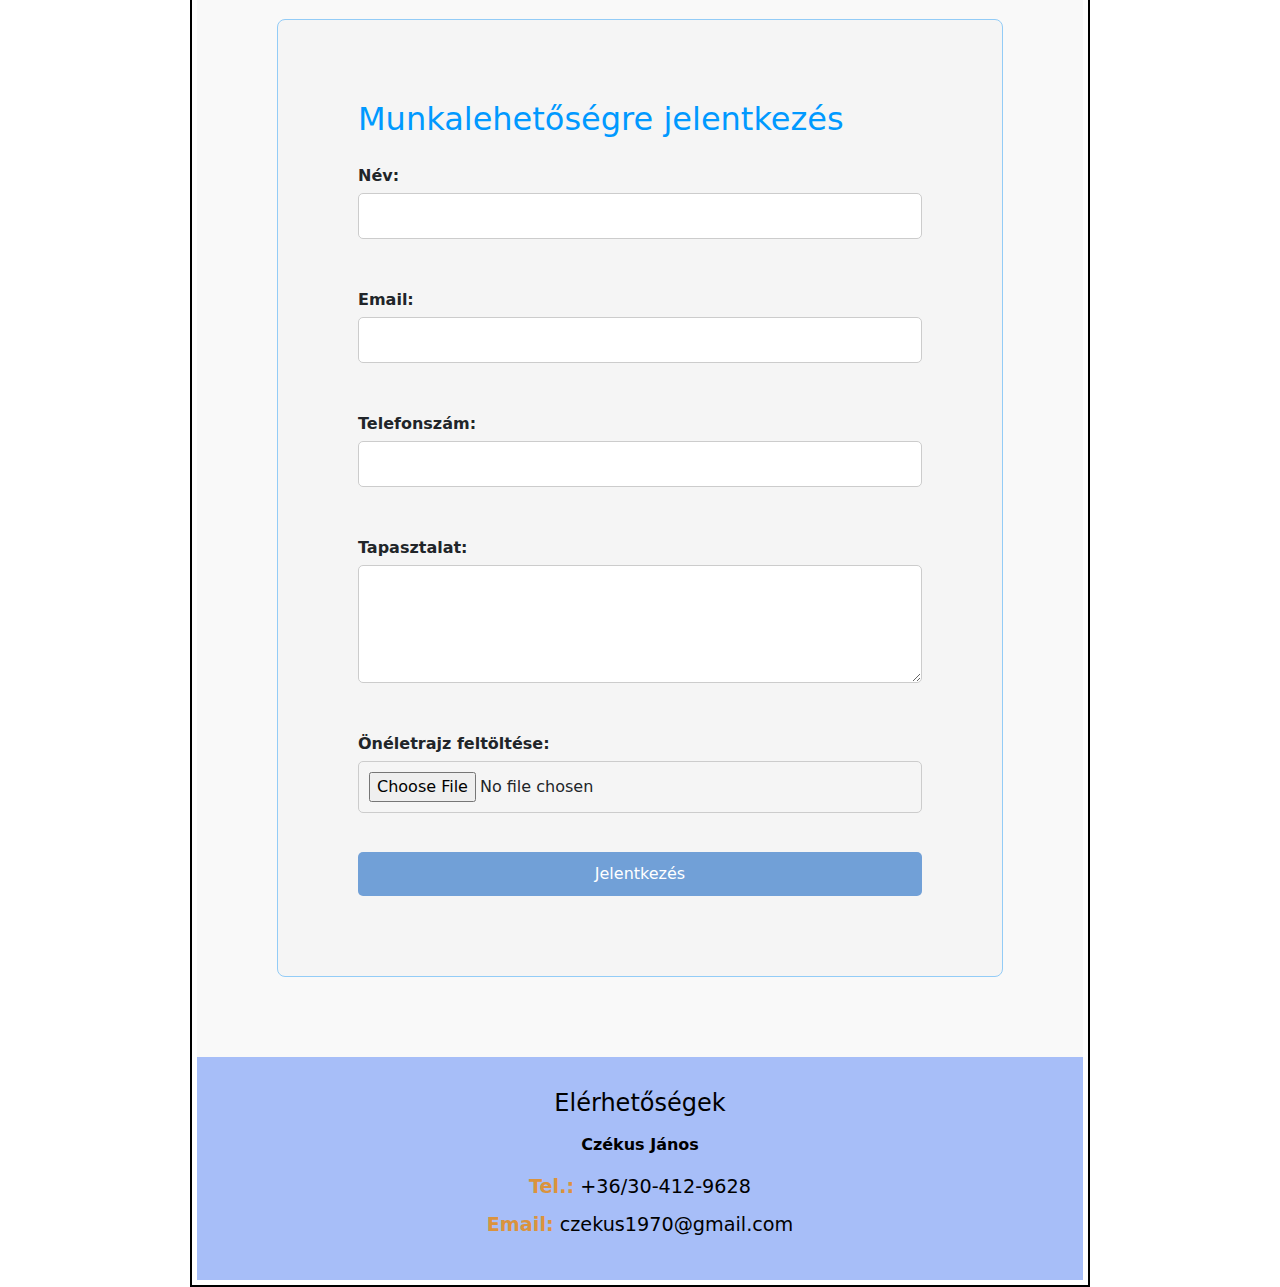
==== commit 6bc93686: "javitasok" ====
--- a/kapcsolat.html
+++ b/kapcsolat.html
@@ -6,6 +6,11 @@
     <meta name="viewport" content="width=device-width, initial-scale=1.0">
     <title>Czékus&B villszer</title>
     <link rel="icon" type="image/x-icon" href="/kepek/favicon.ico">
+    <link rel="stylesheet" href="https://cdn.jsdelivr.net/npm/bootstrap@5.3.2/dist/css/bootstrap.min.css" />
+    <script src="https://cdn.jsdelivr.net/npm/bootstrap@5.3.3/dist/js/bootstrap.bundle.min.js"></script>
+    <script src="https://code.jquery.com/jquery-3.7.1.slim.min.js"
+        integrity="sha256-kmHvs0B+OpCW5GVHUNjv9rOmY0IvSIRcf7zGUDTDQM8=" crossorigin="anonymous"></script>
+    <script type="module" src="main.js"></script>
     <link rel="stylesheet" href="stilus.css">
 </head>
 
@@ -34,45 +39,45 @@
                 <form action="submit_quote_request.php" method="POST">
                     <label for="name">Név:</label>
                     <input type="text" id="name" name="name" required><br>
-    
+
                     <label for="email">Email:</label>
                     <input type="email" id="email" name="email" required><br>
-    
+
                     <label for="phone">Telefonszám:</label>
                     <input type="tel" id="phone" name="phone" required><br>
-    
+
                     <label for="service">Szolgáltatás típusa:</label>
                     <select id="service" name="service">
                         <option value="lakossagi">Lakossági</option>
                         <option value="ipari">Ipari</option>
                         <option value="egyeb">Egyéb</option>
                     </select><br>
-    
+
                     <label for="description">Részletes leírás:</label>
                     <textarea id="description" name="description" rows="4" required></textarea><br>
                     <div class="g-recaptcha" data-sitekey="YOUR_SITE_KEY"></div>
                     <button type="submit">Árajánlat kérése</button>
                 </form>
             </section>
-    
+
             <section>
                 <h2>Munkalehetőségre jelentkezés</h2>
                 <form action="submit_job_application.php" method="POST">
                     <label for="applicant-name">Név:</label>
                     <input type="text" id="applicant-name" name="applicant-name" required><br>
-    
+
                     <label for="applicant-email">Email:</label>
                     <input type="email" id="applicant-email" name="applicant-email" required><br>
-    
+
                     <label for="phone-number">Telefonszám:</label>
                     <input type="tel" id="phone-number" name="phone-number" required><br>
-    
+
                     <label for="experience">Tapasztalat:</label>
                     <textarea id="experience" name="experience" rows="4" required></textarea><br>
-    
+
                     <label for="cv">Önéletrajz feltöltése:</label>
                     <input type="file" id="cv" name="cv" accept=".pdf,.doc,.docx" required><br>
-    
+
                     <button type="submit">Jelentkezés</button>
                 </form>
             </section>
@@ -96,4 +101,5 @@
         </footer>
     </main>
 </body>
+
 </html>--- a/stilus.css
+++ b/stilus.css
@@ -8,10 +8,11 @@
 body {
     background-size: cover;
     width: 100%;
-    /*max-width: 900px;*/
+    max-width: 900px;
     margin: auto;
     padding: 5px;
-    background-color: black;
+    background-color: white;
+    border:2px solid black;
 }
 
 header {
@@ -92,7 +93,7 @@
     padding: 13px;
     background-color: #a7bef8;
     text-align: center;
-    /*border-right: 2px solid black;*/
+    border-right: 2px solid black;
     transition: background-color 0.3s;
     font-size: 16px;
 }
